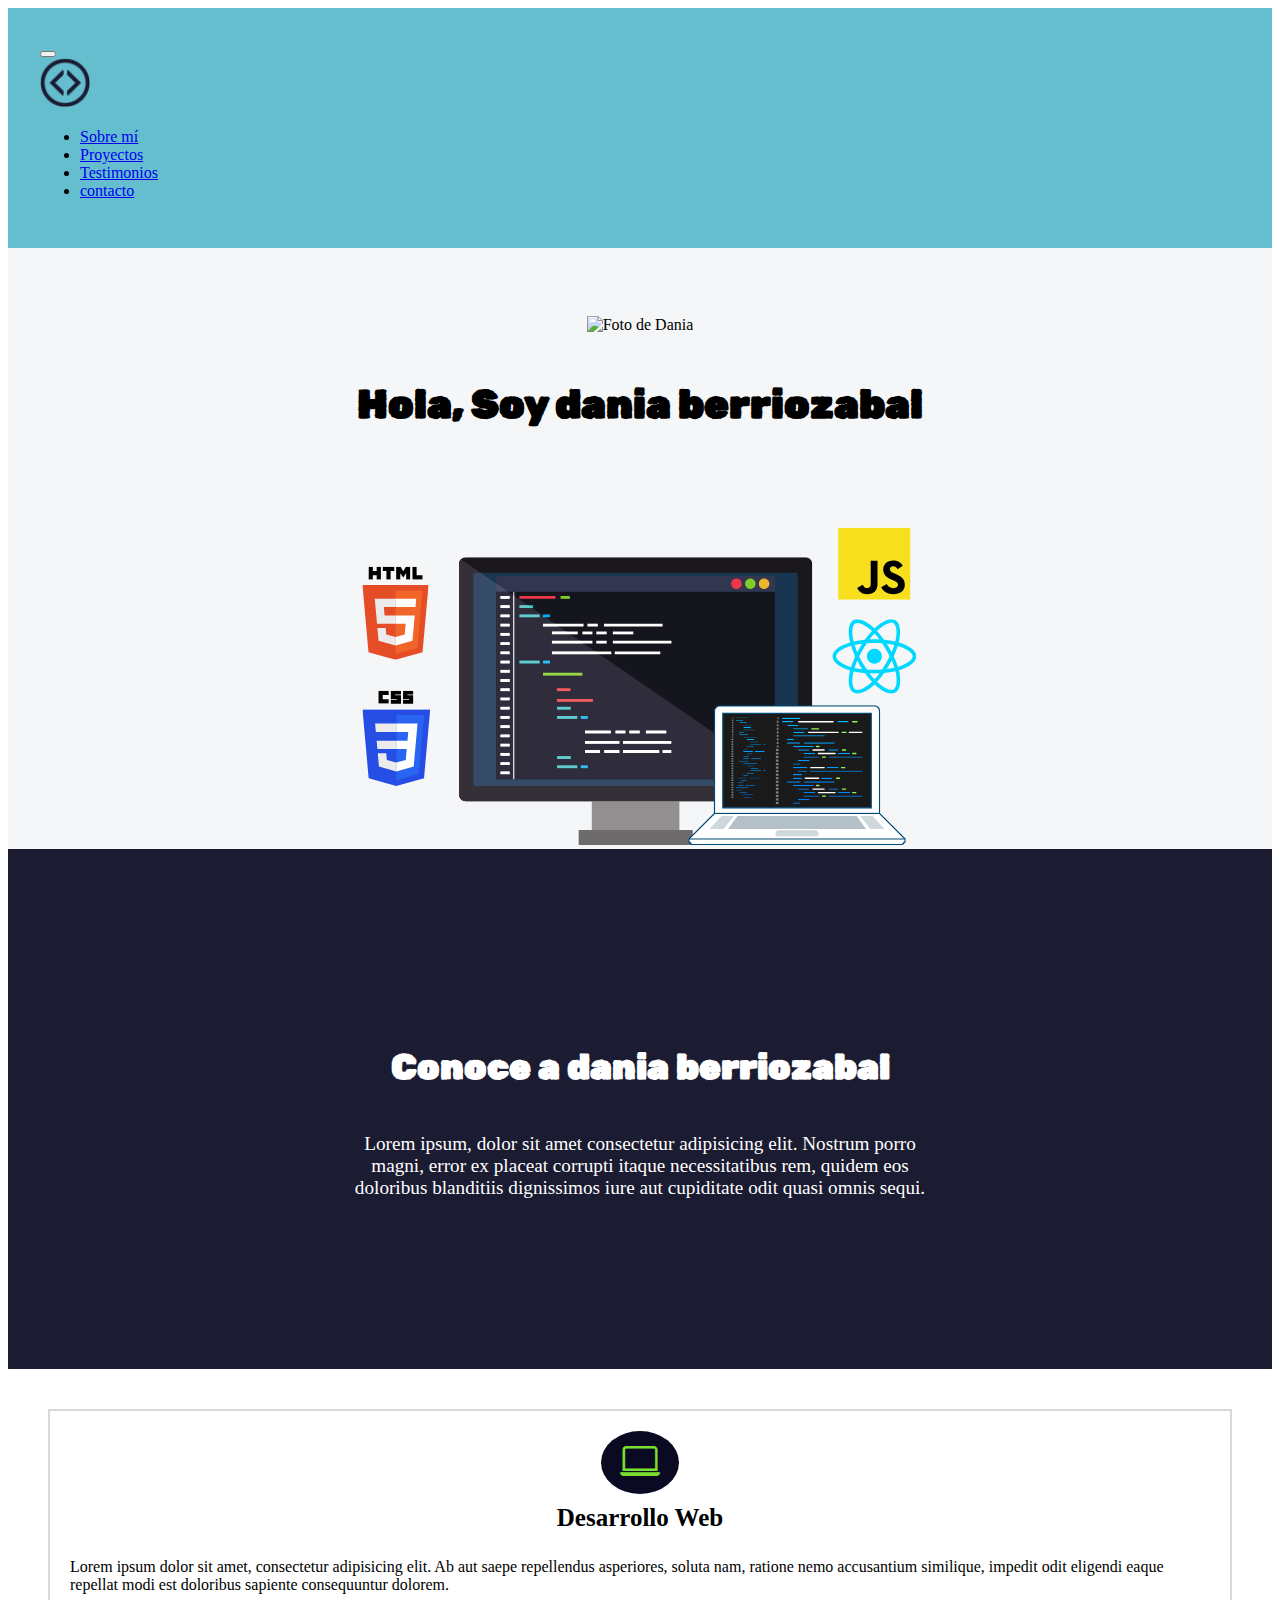
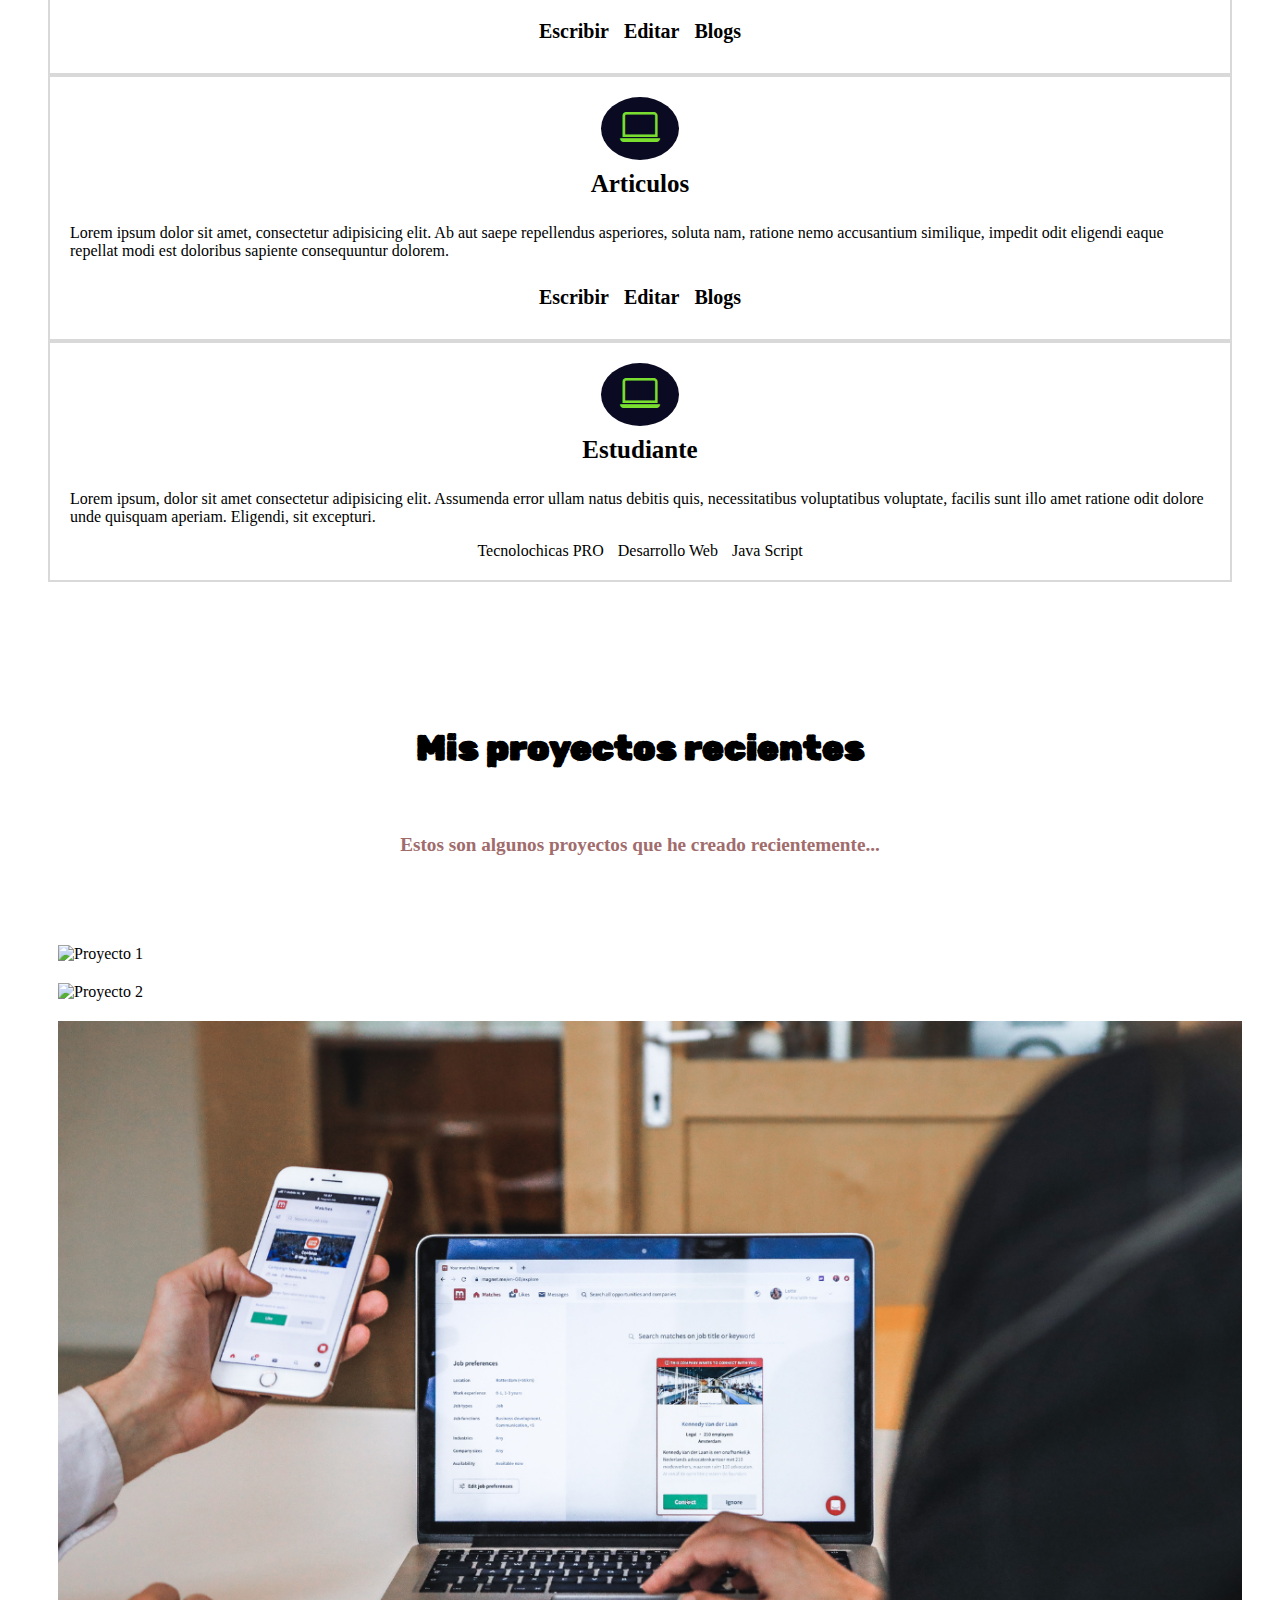
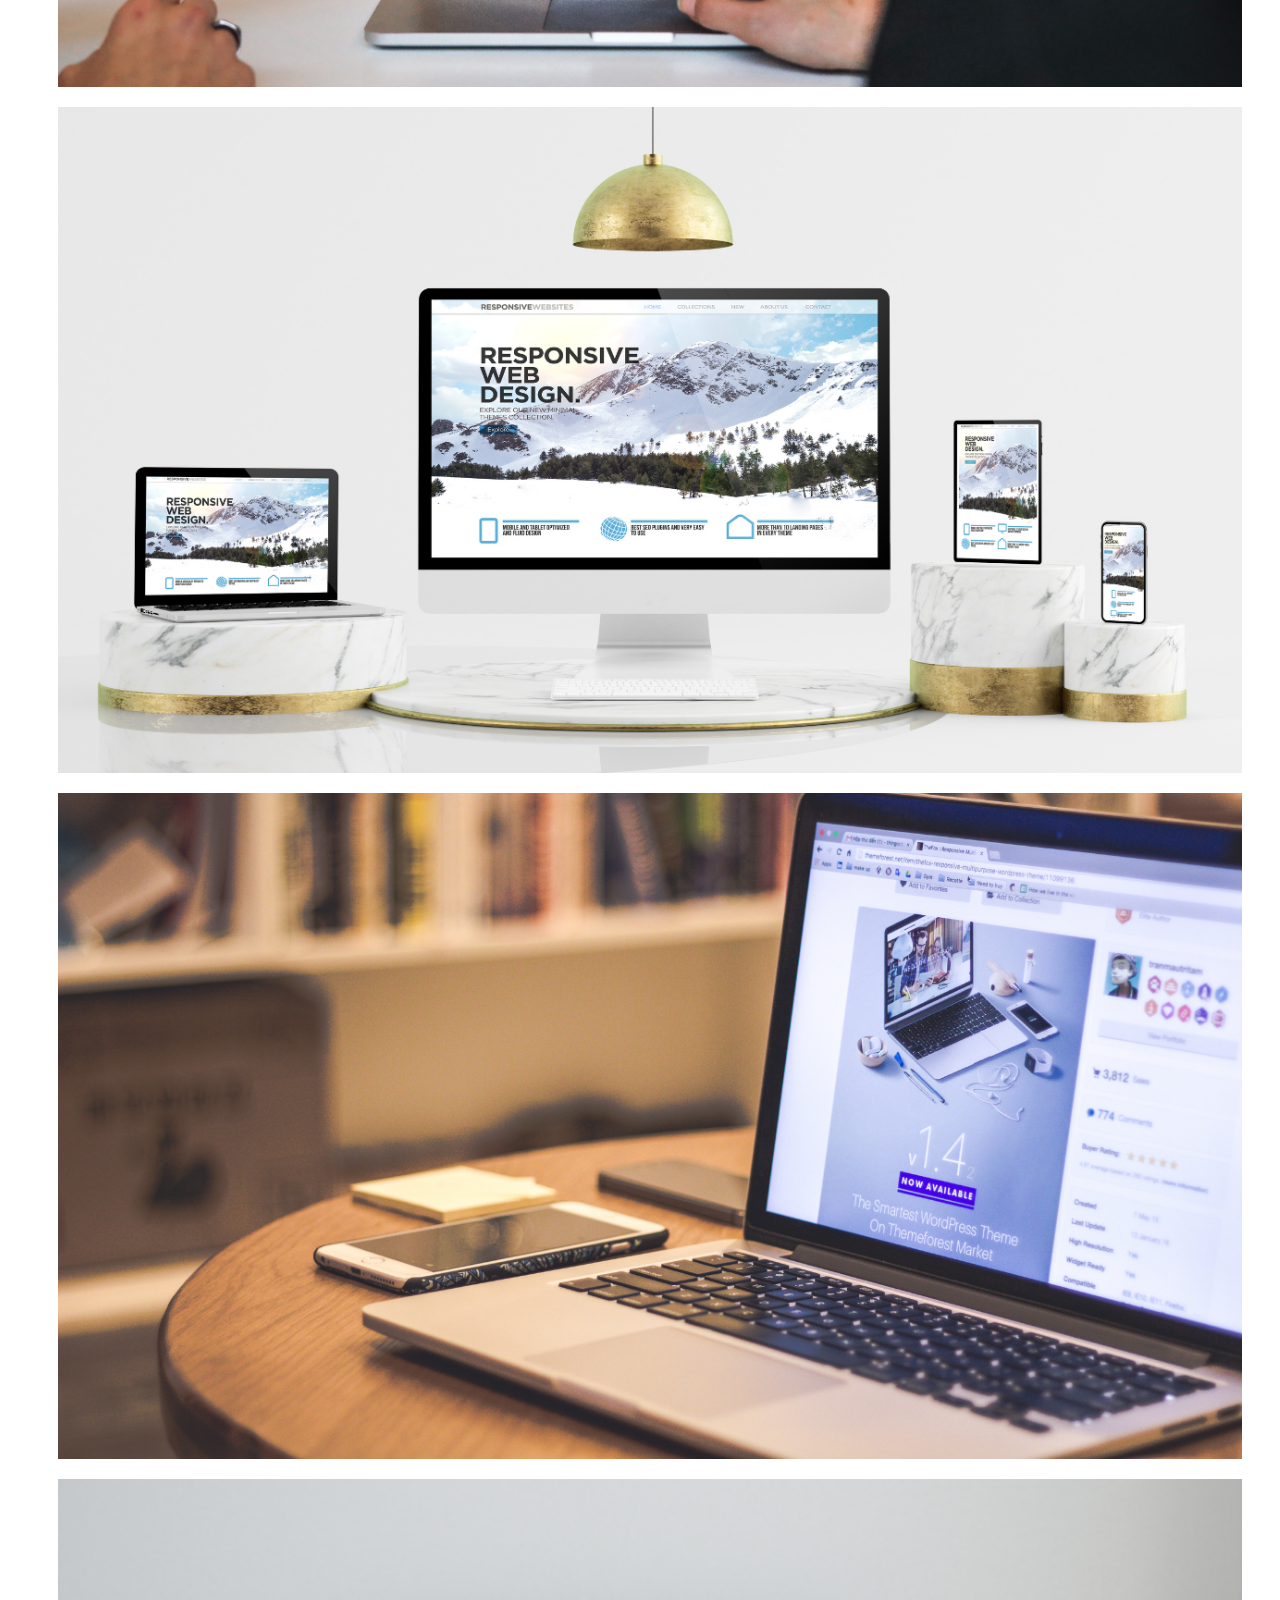
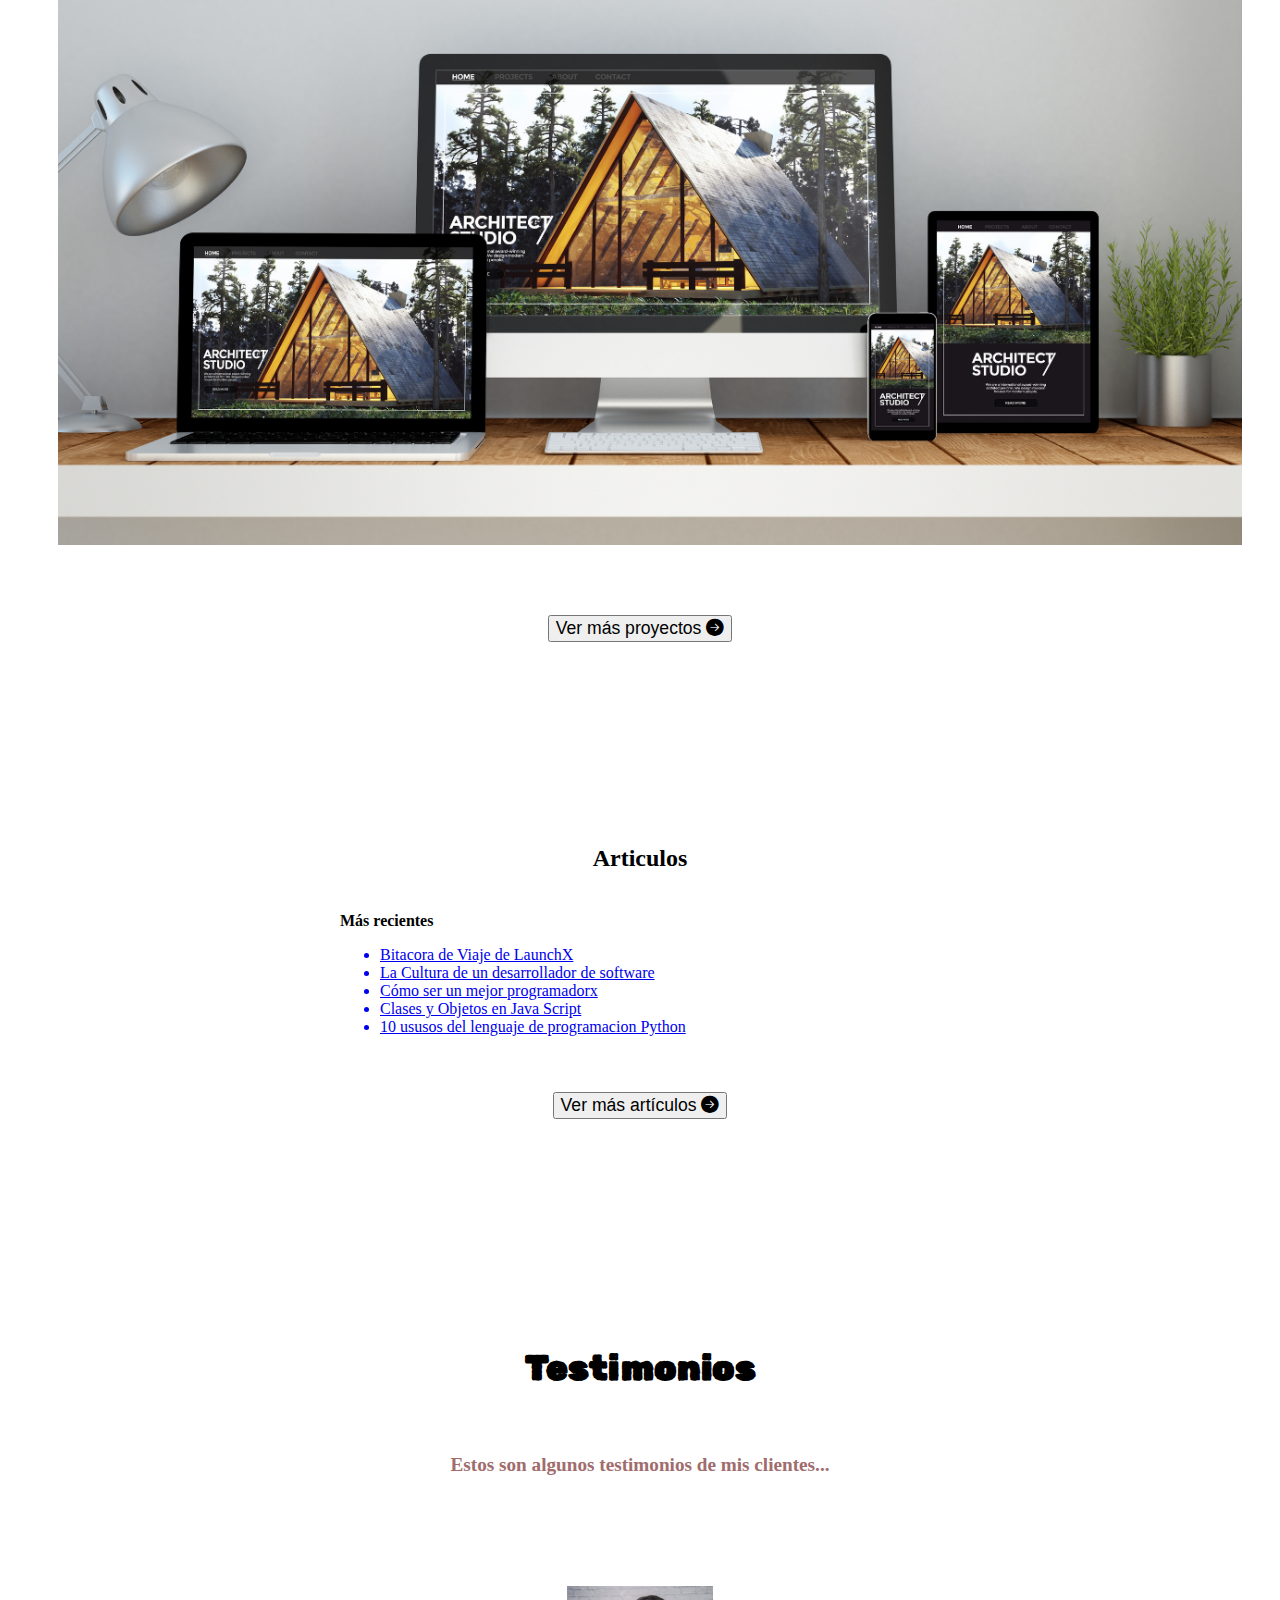
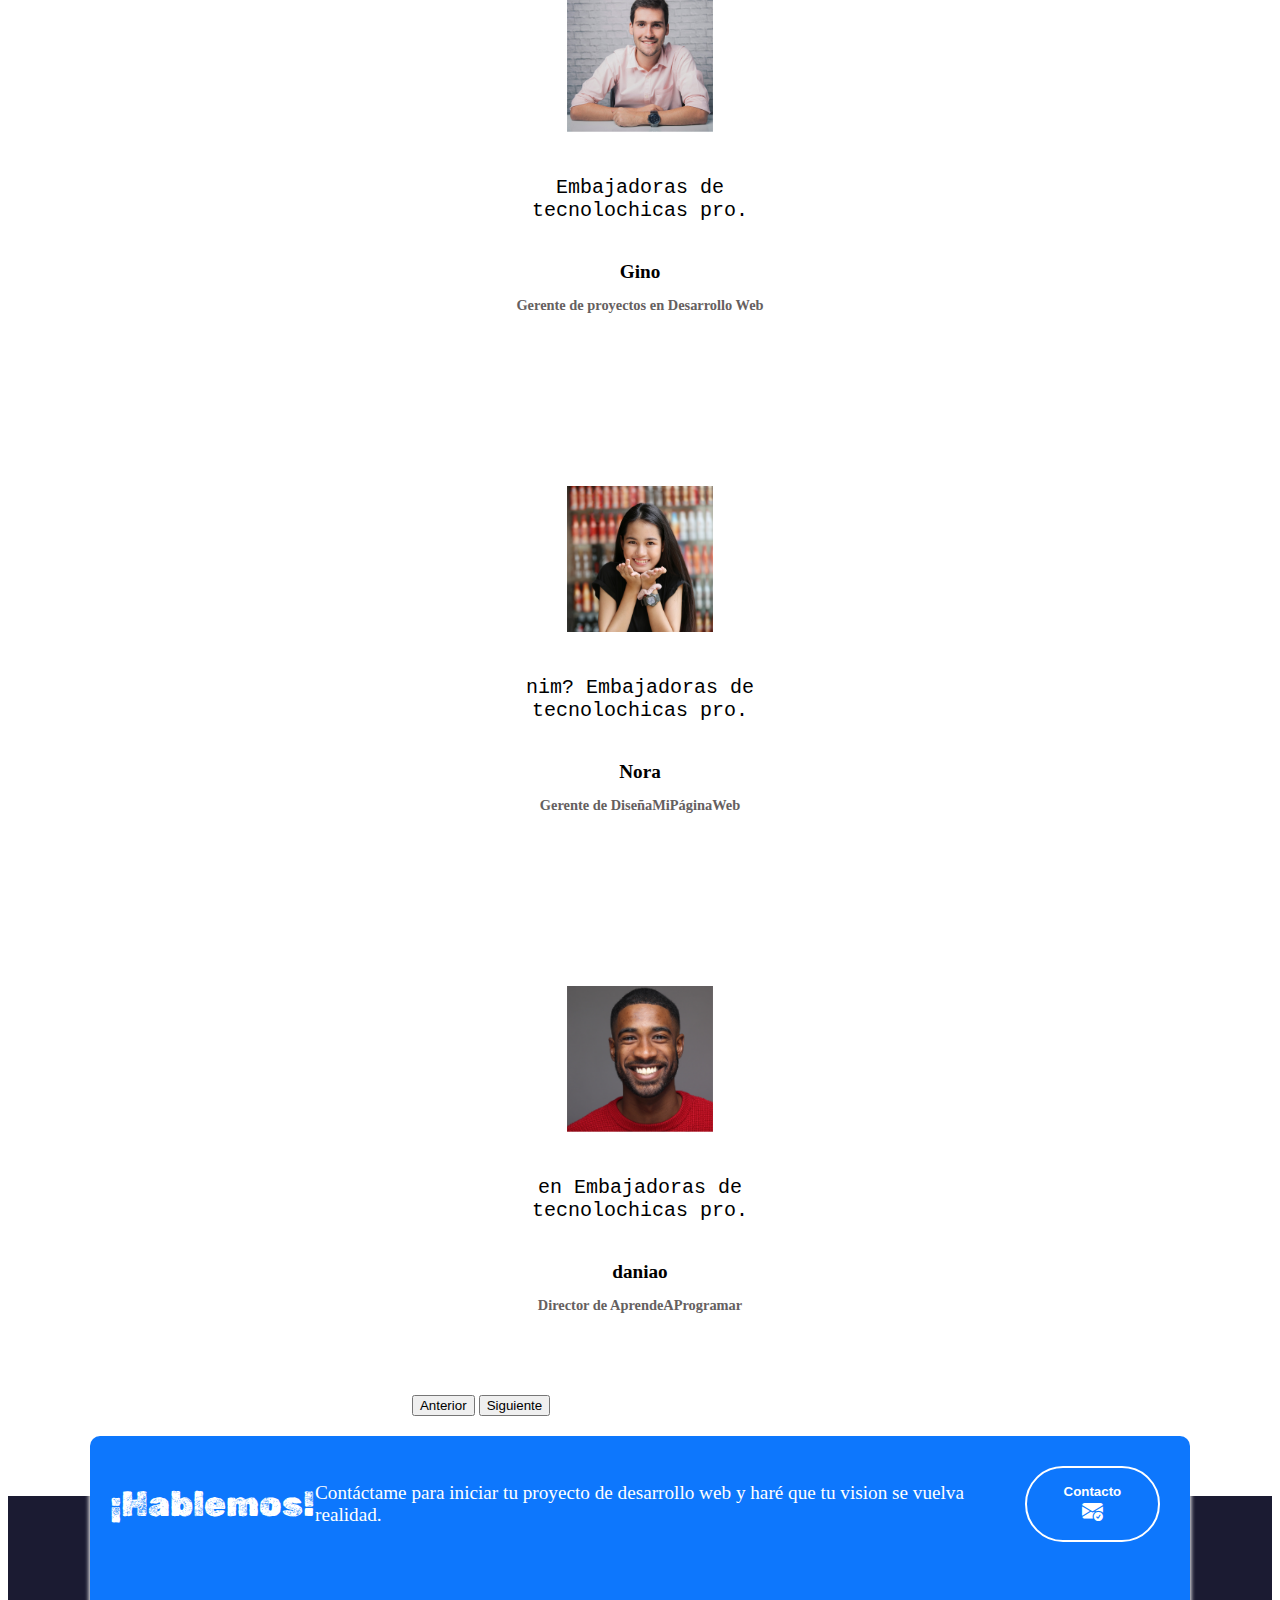
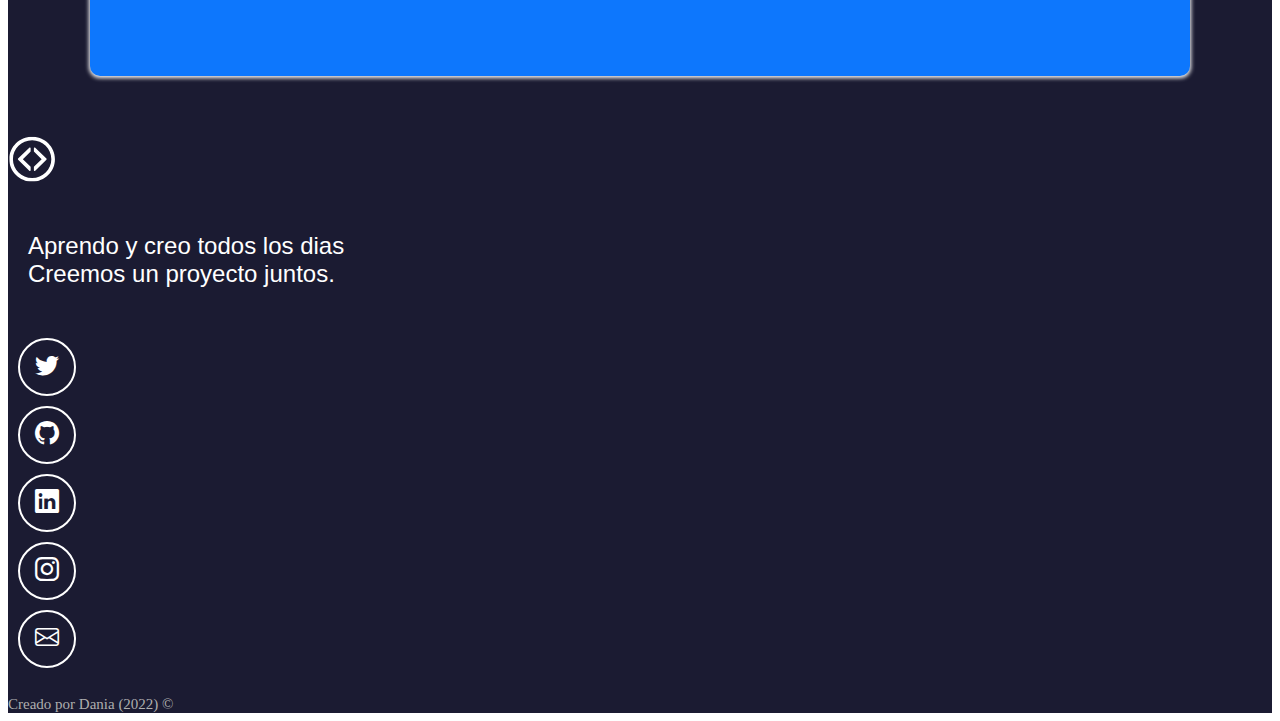
==== index.html @ ffafa87f "Update and rename index (1).html to index.html" ====
<!DOCTYPE html>
<html lang="es">
<head>
    <meta charset="UTF-8">
    <meta name="author" content="Dania">
    <meta name="description" content="Portafolio de desarrollo web de Dania">
    <meta name="keywords" content="HTML, CSS, JavaScript">
    <meta http-equiv="X-UA-Compatible" content="IE=edge">
    <meta name="viewport" content="width=device-width, initial-scale=1.0">
     <!-- Titulo -->
    <title>Dania| Desarrrollo Web Front-End</title>
    <!-- favicon -->
    <link rel="shortcut icon" href="imagenes/icono.png" type="image/x-icon">
    <!-- Bootstrap -->
    <link href="https://cdn.jsdelivr.net/npm/bootstrap@5.2.2/dist/css/bootstrap.min.css" rel="stylesheet" integrity="sha384-Zenh87qX5JnK2Jl0vWa8Ck2rdkQ2Bzep5IDxbcnCeuOxjzrPF/et3URy9Bv1WTRi" crossorigin="anonymous">
    <!--  Iconos Bootstrap -->
    <link rel="stylesheet" href="https://cdn.jsdelivr.net/npm/bootstrap-icons@1.10.2/font/bootstrap-icons.css">
    <!-- CSS -->
    <link rel="stylesheet" href="style.css">
    <!-- Google fonts -->
    <link rel="preconnect" href="https://fonts.googleapis.com">
    <link rel="preconnect" href="https://fonts.gstatic.com" crossorigin>
    <link href="https://fonts.googleapis.com/css2?family=Rubik+Dirt&display=swap" rel="stylesheet">
</head>
<body>
    <!-- -barra de navegacion -->
    <nav class="navbar navbar-expand-md navbar-light">
        <div class="container-fluid">
            <button class="navbar-toggler" type="button" data-bs-toggle="collapse" data-bs-target="#navbar-toggle" aria-controls="navbarTogglerDemo01" aria-expanded="false" aria-label="Toggle navigation">
            <span class="navbar-toggler-icon"></span>
            </button>
            <div class="collapse navbar-collapse" id="navbar-toggler">
                <a class="navbar-brand" href="#">
                    <img src="imagenes/icono.png" alt="logo de la pagina" width="50">
                </a>
                <ul class="navbar-nav d-flex justify-content-center align-items-center">
                    <li class="nav-item">
                        <a class="nav-link active" aria-current="page" href="#sobre-mi">Sobre mí</a>
                    </li>
                    <li class="nav-item">
                        <a class="nav-link" aria-current="page" href="#proyectos">Proyectos</a>
                    </li>
                    <li class="nav-item">
                        <a class="nav-link" aria-current="page" href="#testimonios">Testimonios</a>
                    </li>
                    <li class="nav-item">
                        <a class="nav-link" aria-current="page" href="#contacto">contacto</a>
                    </li>   
                </ul>
            </div>
        </div>
    </nav>
    
    <!-- Seccion Hero (Principal) -->
    <section class="hero align-items-stretch">
        <div class="hero-principal d-flex flex-column justify-content-center align-items-center" >
            <img class="hero-imagen-desarrollador rounded-circle" src="imagenes/imagenesDesarrolladores/desarrollador-ejemplo.svg" alt="Foto de Dania">
            <h1>Hola, Soy dania berriozabal</h1>
            <!--<h2>Desarrrollo sitios web y escribo articulos sobre programación.</h2>-->
            <!-- Animacion con JavaSript -->
            <h2 class="text-primary mb-4" id="typewriter"></h2>
        </div>
        <div class="hero-inferior">
            <img class="hero-inferior-imagen img-fluid" src="imagenes/hero-inferior.svg" alt="Monitor, laptop y logos HTML, CSS y JS">
        </div>
    </section>

    <!-- Seccion sobre mi -->
    <section id="sobre-mi" class="sobre-mi seccion-oscura">
        <div class="contenedor">
            <h2 class="seccion-titulo">Conoce a dania berriozabal</h2>
            <p class="seccion-texto">Lorem ipsum, dolor sit amet consectetur adipisicing elit. Nostrum porro magni, error ex placeat corrupti itaque necessitatibus rem, quidem eos doloribus blanditiis dignissimos iure aut cupiditate odit quasi omnis sequi.</p>
        </div>
    </section>
    
    <!-- Seccion Experiencia -->
    <section class="experiencia seccion-clara">
        <div class="container text-center">
            <div class="row">
                <!-- Desarrollo Web -->
                <div class="columna col-12 col-md-4">
                    <i class="bi bi-laptop"></i>
                    <p class="experiencia-titulo">Desarrollo Web</p>
                    <p>Lorem ipsum dolor sit amet, consectetur adipisicing elit. Ab aut saepe repellendus asperiores, soluta nam, ratione nemo accusantium similique, impedit odit eligendi eaque repellat modi est doloribus sapiente consequuntur dolorem.</p>                
                    <div class="badgets-contenedor">
                        <span class="badge text-bg-primary">Escribir</span>
                        <span class="badge text-bg-primary">Editar</span>
                        <span class="badge text-bg-primary">Blogs</span>
                    </div>
                </div>
                <!-- Articulos -->
                <div class="columna col-12 col-md-4">
                    <i class="bi bi-laptop"></i>
                    <p class="experiencia-titulo">Articulos</p>
                    <p>Lorem ipsum dolor sit amet, consectetur adipisicing elit. Ab aut saepe repellendus asperiores, soluta nam, ratione nemo accusantium similique, impedit odit eligendi eaque repellat modi est doloribus sapiente consequuntur dolorem.</p>                
                    <div class="badgets-contenedor">
                        <span class="badge text-bg-primary">Escribir</span>
                        <span class="badge text-bg-primary">Editar</span>
                        <span class="badge text-bg-primary">Blogs</span>
                    </div>
                </div>
                <!-- Estudiante -->
                <div class="columna col-12 col-md-4">
                    <i class="bi bi-laptop"></i>
                    <p class="experiencia-titulo">Estudiante</p>
                    <p>Lorem ipsum, dolor sit amet consectetur adipisicing elit. Assumenda error ullam natus debitis quis, necessitatibus voluptatibus voluptate, facilis sunt illo amet ratione odit dolore unde quisquam aperiam. Eligendi, sit excepturi.</p>
                    <div class="badges-contenedor">
                        <span class="badge text-bg-primary">Tecnolochicas PRO</span>
                        <span class="badge text-bg-primary">Desarrollo Web</span>
                        <span class="badge text-bg-primary">Java Script</span>
                    </div>
                </div>            
            </div>
        </div>
    </section>

    <!-- Proyectos -->
    <section id="proyectos" class="proyectos-recientes seccion-clara d-flex flex-column">
        <h2 class="seccion-titulo texto-negro">Mis proyectos recientes</h2>
        <h3 class="seccion-descripcion">Estos son algunos proyectos que he creado recientemente...</h3>
        <!-- Galeria de proyectos -->
        <div class="container text-center proyectos-contenedor">
            <div class="row">
                <!-- Proyecto 1 -->
                <div class="col-12 col-md-6 col-lg-4">
                    <div class="proyecto">
                        <img src="imagenes/Garfield.png" alt="Proyecto 1">
                        <div class="overlay">
                            <p>Proyecto 1</p>
                            <div class="iconos-contenedor">
                                <a href="https://github.com/TecnolochicasJo/miBandaMusicalFavorita" target="_blank" rel="noopener noreferrer">
                                    <i class="bi bi-github"></i>
                                </a>
                                <a href="https://tecnolochicasjo.github.io/miBandaMusicalFavorita/" target="_blank" rel="nooper noreferrer">
                                    <i class="bi bi-laptop"></i>
                                </a>
                            </div>
                        </div>
                    </div>
                </div> 
                <!-- Proyecto 2 --> 
                <div class="col-12 col-md-6 col-lg-4">
                    <div class="proyecto">
                        <img src="imagenes/gato y perro.png" alt="Proyecto 2">
                        <div class="overlay">
                            <p>Proyecto 2</p>
                            <div class="iconos-contenedor">
                                <a href="https://github.com/TecnolochicasJo/clonacion-Google" target="_blank" rel="noopener noreferrer">
                                    <i class="bi bi-github"></i>
                                </a>
                                <a href="https://tecnolochicasjo.github.io/clonacion-Google/" target="_blank" rel="nooper noreferrer">
                                    <i class="bi bi-laptop"></i>
                                </a>
                            </div>
                        </div>
                    </div>
                </div> 
                <!-- Proyecto 3 -->
                <div class="col-12 col-md-6 col-lg-4">
                    <div class="proyecto">
                        <img src="imagenes/proyecto3.png" alt="Proyecto 3">
                        <div class="overlay">
                            <p>Proyecto 3</p>
                            <div class="iconos-contenedor">
                                <a href="https://github.com/LuceroLuciano" target="_blank" rel="noopener noreferrer">
                                    <i class="bi bi-github"></i>
                                </a>
                                <a href="#" target="_blank" rel="nooper noreferrer">
                                    <i class="bi bi-laptop"></i>
                                </a>
                            </div>
                        </div>
                    </div>
                </div>                             
                <!-- Proyecto 4 -->
                <div class="col-12 col-md-6 col-lg-4">
                    <div class="proyecto">
                        <img src="imagenes/proyecto4.png" alt="Proyecto 4">
                        <div class="overlay">
                            <p>Proyecto 4</p>
                            <div class="iconos-contenedor">
                                <a href="https://github.com/Dania Berriozabal" target="_blank" rel="noopener noreferrer">
                                    <i class="bi bi-github"></i>
                                </a>
                                <a href="#" target="_blank" rel="nooper noreferrer">
                                    <i class="bi bi-laptop"></i>
                                </a>
                            </div>
                        </div>
                    </div>
                </div>                                
                <!-- Proyecto 5 -->
                <div class="col-12 col-md-6 col-lg-4">
                    <div class="proyecto">
                        <img src="imagenes/proyecto5.png" alt="Proyecto 5">
                        <div class="overlay">
                            <p>Proyecto 5</p>
                            <div class="iconos-contenedor">
                                <a href="https://github.com/LuceroLuciano" target="_blank" rel="noopener noreferrer">
                                    <i class="bi bi-github"></i>
                                </a>
                                <a href="#" target="_blank" rel="nooper noreferrer">
                                    <i class="bi bi-laptop"></i>
                                </a>
                            </div>
                        </div>
                    </div>
                </div>                               
                <!-- Proyecto 6 -->
                <div class="col-12 col-md-6 col-lg-4">
                    <div class="proyecto">
                        <img src="imagenes/proyecto6.png" alt="Proyecto 6">
                        <div class="overlay">
                            <p>Proyecto 1</p>
                            <div class="iconos-contenedor">
                                <a href="https://github.com/LuceroLuciano" target="_blank" rel="noopener noreferrer">
                                    <i class="bi bi-github"></i>
                                </a>
                                <a href="#" target="_blank" rel="nooper noreferrer">
                                    <i class="bi bi-laptop"></i>
                                </a>
                            </div>
                        </div>
                    </div>
                </div>                 
            </div>
        </div>
        <a href="https://github.com/" target="_blank" rel="nooper noreferrer">
            <button type="button" class="btn btn-info">Ver más proyectos
                <i class="bi bi-arrow-right-circle-fill"></i>
            </button>            
        </a>
    </section>

    <!-- Articulos -->
    <section class="articulos justify-content-start">
        <h2 class="section-titulo texto-negro">Articulos</h2>
        <div class="card">
            <div class="card-header">
                Más recientes
            </div>
            <ul class="list-group list-group-flush">
                <a href="https://luceroluciano.github.io/my_launchx_blog/" target="_blank" rel="noopener noreferrer">
                    <li class="list-group-item">
                        Bitacora de Viaje de LaunchX
                    </li>
                </a>
                <a href="https://luceroluciano.github.io/my_launchx_blog/posts/intro/" target="_blank" rel="noopener noreferrer">
                    <li class="list-group-item">
                        La Cultura de un desarrollador de software
                    </li>
                </a>
                <a href="#/" target="_blank" rel="noopener noreferrer">
                    <li class="list-group-item">
                        Cómo ser un mejor programadorx
                    </li>
                </a>
                <a href="#/" target="_blank" rel="noopener noreferrer">
                    <li class="list-group-item">
                        Clases y Objetos en Java Script
                    </li>
                </a>
                <a href="#/" target="_blank" rel="noopener noreferrer">
                    <li class="list-group-item">
                        10 ususos del lenguaje de programacion Python
                    </li>
                </a>
            </ul>
        </div>
        <a href="#" target="_blank" rel="nooper noreferrer">
            <button type="button" class="btn btn-info">
                Ver más artículos
                <i class="bi bi-arrow-right-circle-fill"></i>
            </button>
        </a>
    </section>

    <!-- Testimonios -->
    <section id="testimonios" class="testimonios seccion-clara">
        <h2 class="seccion-titulo">Testimonios</h2>
        <h3 class="seccion-descripcion">Estos son algunos testimonios de mis clientes...</h3>

        <!-- Carrusel -->
        <div id="testimonio-carrusel" class="carousel carousel-dark slide" data-bs-ride="carousel">
            <div class="carousel-inner">
                <div class="carousel-item active">
                    <div class="container">
                        <img class="testimonio-imagen rounded-circle" src="imagenes/cliente1.svg" alt="Foto de Gino">
                        <p class="testimonio-texto">Embajadoras de tecnolochicas pro.</p>
                        <div class="testimonio-info">
                            <p class="cliente">Gino</p>
                            <p class="cargo">Gerente de proyectos en Desarrollo Web</p>
                        </div>
                    </div>
                </div>
                <div class="carousel-item">
                    <div class="container">
                        <img class="testimonio-imagen rounded-circle" src="imagenes/cliente2.svg" alt="Foto de Nora">
                        <p class="testimonio-texto">nim? Embajadoras de tecnolochicas pro.</p>
                        <div class="testimonio-info">
                            <p class="cliente">Nora</p>
                            <p class="cargo">Gerente de DiseñaMiPáginaWeb</p>
                        </div>
                    </div>
                </div>
                <div class="carousel-item">
                    <div class="container">
                        <img class="testimonio-imagen rounded-circle" src="imagenes/cliente3.svg" alt="Foto de dania">
                        <p class="testimonio-texto"> en Embajadoras de tecnolochicas pro.</p>
                       
                        <div class="testimonio-info">
                            <p class="cliente">daniao</p>
                            <p class="cargo">Director de AprendeAProgramar</p>
                        </div>
                    </div>
                </div>
            </div>
            <button class="carousel-control-prev" type="button" data-bs-target="#testimonio-carrusel" data-bs-slide="prev">
                <span class="carousel-control-prev-icon" aria-hidden="true"></span>
                <span class="visually-hidden">Anterior</span>
            </button>
            <button class="carousel-control-next" type="button" data-bs-target="#testimonio-carrusel" data-bs-slide="next">
                <span class="carousel-control-next-icon" aria-hidden="true"></span>
                <span class="visually-hidden">Siguiente</span>
            </button>             
        </div>
    </section>

    <!-- Contacto -->
    <section id="contacto" class="contacto seccion-oscura">
        <div class="container">
            <div class="container text-center rectangulo d-flex justify-content-evenly">
                <div class="row">
                    <div class="col-12 col-md-4 seccion-titulo">
                        ¡Hablemos!
                    </div>
                    <div class="col-12 col-md-4 descripcion">
                        Contáctame para iniciar tu proyecto de desarrollo web y haré que tu vision se vuelva realidad.
                    </div>
                    <div class="col-12 col-md-4">
                        <a href="mailto:dania@tecnolochica.mx">
                            <button type="button">
                                Contacto
                                <i class="bi bi-envelope-check-fill"></i>
                            </button>
                        </a>
                    </div>
                </div>
            </div>
        </div>
    </section>

    <!-- Pie de pagina (footer) -->
    <footer class="seccion-oscura d-flex flex-column align-items-center justify-content-center">
        <img class="footer-logo" src="imagenes/icono-blanco.svg" alt="Logo del portafolio">
        <p class="footer-texto text-center">Aprendo y creo todos los dias<br>Creemos un proyecto juntos.</p>
        <div class="iconos-redes-sociales d-flex flex-wrap align-items-center justify-content-center">
            <a href="#" target="_blank" rel="noopener noreferrer">
                <i class="bi bi-twitter"></i>
            </a>
            <a href="#" target="_blank" rel="noopener noreferrer">
                <i class="bi bi-github"></i>
            </a>
            <a href="#" target="_blank" rel="noopener noreferrer">
                <i class="bi bi-linkedin"></i>
            </a>
            <a href="#" target="_blank" rel="noopener noreferrer">
                <i class="bi bi-instagram"></i>
            </a>
            <a href="mailto:lucero@tecnolochica.mx" target="_blank" rel="noopener noreferrer">
                <i class="bi bi-envelope"></i>
            </a>
        </div><br>
        <div class="derechos-de-autor">Creado por Dania (2022) &#169;</div>

    </footer>

    <script src="https://cdn.jsdelivr.net/npm/bootstrap@5.2.2/dist/js/bootstrap.bundle.min.js" integrity="sha384-OERcA2EqjJCMA+/3y+gxIOqMEjwtxJY7qPCqsdltbNJuaOe923+mo//f6V8Qbsw3" crossorigin="anonymous"></script>

    <script src="https://unpkg.com/typewriter-effect@latest/dist/core.js"></script>
    <script src="script.js"></script>
</body>
</html>
---- style.css ----
/* Barra de navegacion */

.navbar {
    padding: 2rem;
    background-color: #65bece;
}

.navbar .navbar-collapse {
    align-items: center;
    justify-content: space-between;
}

/* mis estilos */
.navbar .navbar-collapse .nav-link:hover {
    color: #0a0a23;    
}


/* Estilos generales */

section {
    display: flex;
    flex-direction: column;
    align-items: center;
    justify-content: center;
}

h1 {
    font-size: 2.5rem;
    font-family: 'Rubik Dirt', cursive;
}

.seccion-oscura {
    color: white;  /* Color de texto */
    background-color: #1b1b32; /* color de fondo */
}

.seccion-clara {
    color: black; /* Color de texto */
    background-color: white; /* color de fondo */
}

.seccion-titulo {
    font-size: 2.2rem;
    padding: 16px 0;
    font-family: 'Rubik Dirt', cursive;
}

.seccion-descripcion {
    font-size: 1.2rem;
    color: #a06c6c;
}

.seccion-texto {
    font-size: 1.2rem;
}

/* estilos para los botones info */
.btn-info {
    font-size: 1.1rem;
    margin: 20px;
}   

.texto-negro {
    color: black;
}

.texto-blanco {
    color: white;
}

/* seccion hero (principal) */
.hero {
    background-color: #f5f6f7;
    min-height: 450px; /* para la altura minima del hero */
    text-align: center;
}

.hero-principal {
    padding: 3rem;
}

.hero-imagen-desarrollador {
    width: 200px;
    height: 200px;
    margin: 20px;
}

.hero-principal h2 {
    font-size: 1.5rem;
    color: #615151;
}

/* sobre mi */
.sobre-mi {
    height: 500px;
    padding: 10px;
}

.sobre-mi .contenedor {
    max-width: 600px;
    text-align: center;
}

/* Experiencia */
.experiencia {
    padding: 40px 40px 60px 40px;
}

.experiencia .columna {
    padding: 20px;
    border: 2px solid #8080804d;
    display: flex;
    flex-direction: column;
    align-items: center;
    justify-content: space-evenly;
    transition: all 0.2s ease-in; /**/
}

.experiencia .columna:hover {
    color: white;
    background-color: #1b1b32;
}

.experiencia i {
    font-size: 2.5rem;
    color: #7ade30;
    background-color: #0a0a23;
    padding: 8px 19px;
    border-radius: 50%;
}

.experiencia-titulo {
    font-size: 25px;
    font-weight: bold;
    margin: 10px 0;
}

.badgets-contenedor {
    font-size: 20px;
    font-weight: bold;
    margin: 10px 0;
}

.badge {
    margin: 5px;
}

/* Proyectos */
.proyectos-recientes  {
    padding: 40px;
}

.proyectos-recientes  img {
    height: 100%;
    width: 100%;
    padding: 10px;
    border-radius: 10px;
    display: block;
    transition: all 0.2s ease; 
}

.proyectos-contenedor {
    padding-top: 60px;
    margin-bottom: 40px;
}

.overlay {
    transition: all 0.2s ease;
    opacity: 0;
    position: absolute;
    top: 50%;
    left: 50%;
    transform: translate(-50%, -50%);
    text-align: center;
}

.overlay p {
    font-size: 25px;
    font-weight: bold;
    margin-bottom: 0;
}

.proyecto {
    position: relative;
}

.proyecto:hover img {
    opacity: 0.2;
}

.proyecto:hover .overlay {
    opacity: 1;
}

.overlay .iconos-contenedor {
    display: flex;
}

.overlay i {
    color: black;
    font-size: 60px;
    margin: 10px;
}

/* Articulos */

.articulos {
    min-height: 500px; /* para la altura minima */
    padding: 30px;
}

.articulos .card {
    width: 80%;
    max-width: 600px;
    margin: 20px;
}

.articulos .card-header {
    font-weight: bold;
}

/* Testimonios  - Carrusel*/
.testimonios {
    padding: 40px 40px 80px 40px;
}

.testimonios .carousel {
    max-width: 800px; /*maximo de ancho*/
}

.carousel-item {
    height: 500px;
}

.carousel-item .container {
    width: 100%;
    height: 100%;
    display: flex;
    flex-direction: column;
    align-items: center;
    justify-content: center;
}

.testimonio-imagen {
    height: 150px;
    width: 150px;
    margin: 10px 10px 20px 10px;   
}

.testimonio-texto {
    max-width: 70%;
    font-size: 20px;
    text-align: center;
    font-family: 'Share Tech Mono', monospace;
}

.testimonio-info {
    font-weight: bold;
    text-align: center;
}

.testimonio-info p {
    margin-bottom: 0;
}

.testimonio-info .cliente {
    font-size: 1.2rem;
}

.testimonio-info .cargo {
    font-size: 0.9rem;
    color: #656060;
}

/* Contacto */
.contacto .container {
    max-width: 1100px;
    min-height: 200px;
    padding: 20px;
}

.contacto .rectangulo {
    margin-top: -5rem;
    background-color: rgb(13, 119, 253);
    border-radius: 10px;
    box-shadow: 0px 1px 4px 1px white;
}

.contacto .row {
    width: 100%;
    display: flex;
    align-items: center;
}

.contacto .descripcion {
    color: white;
    font-size: 1.2rem;
}

.contacto button {
    color: white;
    font-weight: bold;
    background-color: transparent;
    border: 2px solid white;
    padding: 1.25em 2em;
    margin: 10px;
    border-radius: 100px;
    transition: all 0.2s ease-in-out;
}

.contacto button:hover {
    background-color: white;
    color: black;
}

.contacto button i {
    color: white;
    font-size: 1.3rem;
    transition: all 0.2s ease-in-out;
}

.contacto button:hover i {
    color: black;
}

/* Piede de pagina (footer) */
footer {
    min-height: 500px; /* altura minima */
}

.footer.logo {
    height: 80px;
    width: 80px;
    margin: 10px;
}

.footer-texto {
    font-size: 1.5rem;
    padding: 20px;
    margin-bottom: 30px;
    font-family: 'Quicksand', sans-serif;

}

.iconos-redes-sociales a {
    width: 50px;
    height: 50px;
    display: flex;
    align-items: center;
    justify-content: center;
    padding: 2px;
    margin: 10px;
    border: 2px solid white;
    border-radius: 50%;
    transition: all 0.2s ease-in;
}

.iconos-redes-sociales i {
    color: white;
    font-size: 1.5rem;
    transition: all 0.2s ease-in;
}

.iconos-redes-sociales a:hover {
    background-color: white;
    border: 2px solid rgb(13, 110, 253);
}

.iconos-redes-sociales a:hover i {
    color: black;
}

.derechos-de-autor {
    font-size: 15px;
    color: #aeaeae;
}

/* Adaptable (Responsive) */
@media screen and (max-width: 400px) {
    .overlay p {
        font-size: 18px;
    }

    .overlay i {
        font-size: 40px;
    }    
}

@media screen and (max-width: 767px) {
    .navbar-brand {
        display: none;
    }
}

@media screen and (max-width: 800px) {
    .testimonio-imagen {
        height: 120px;
        width: 120px;
    }
    .testimonio-texto {
        font-size: 18px;
    }
}

@media screen and (min-width: 700px) {
    .hero-inferior-imagen {
        max-width: 600px;
    }    
}
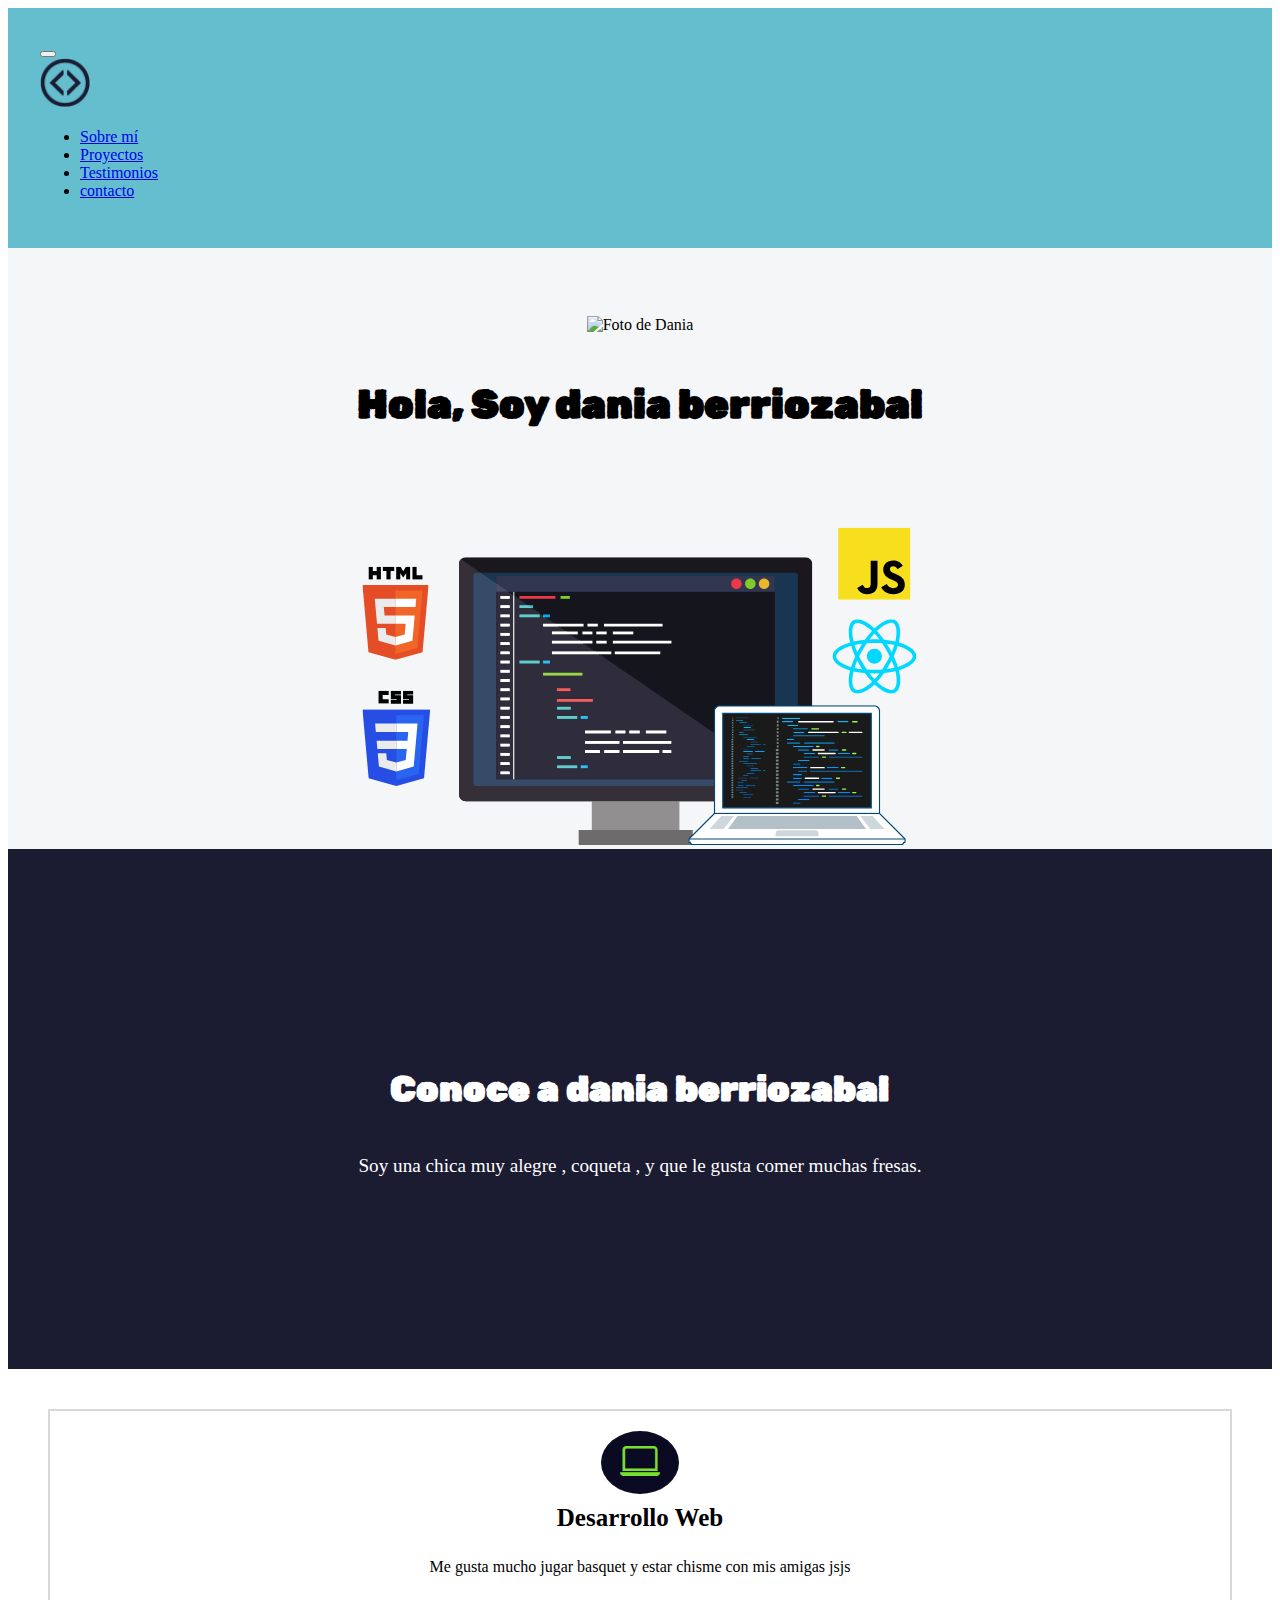
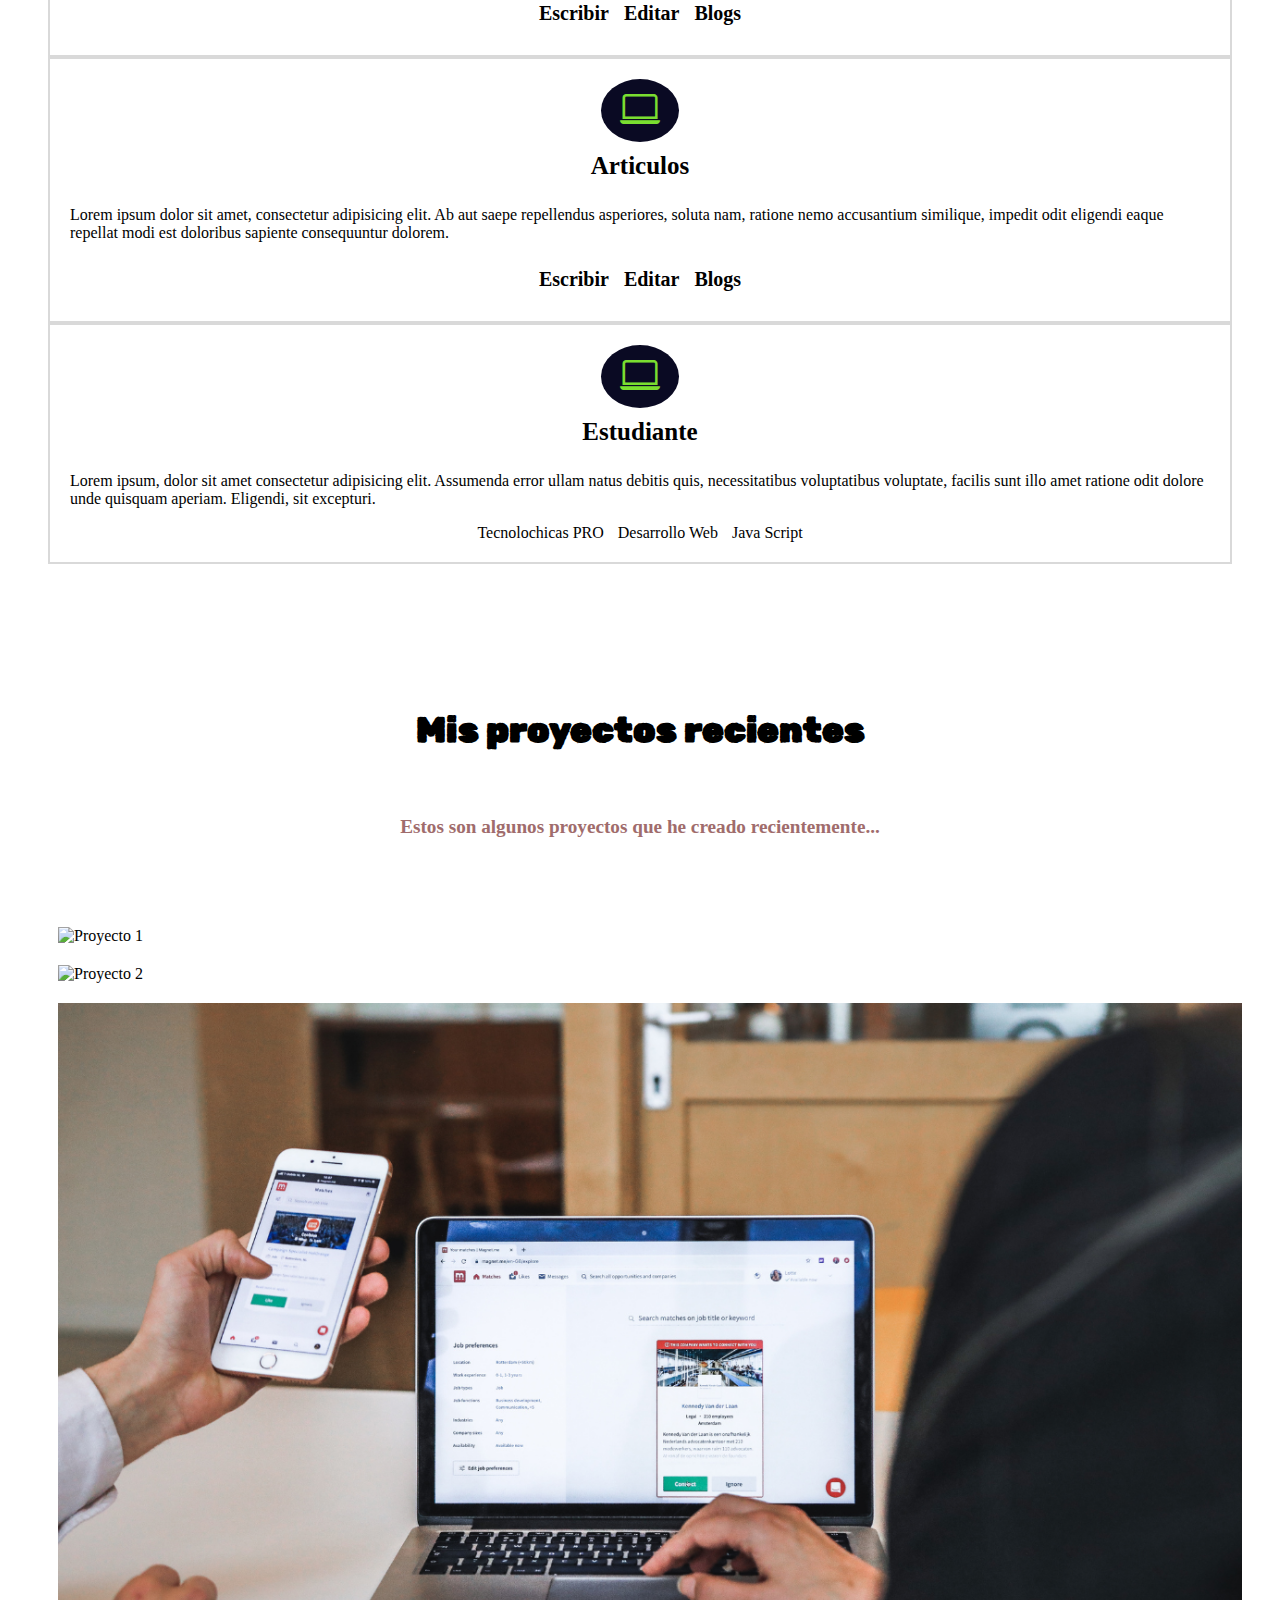
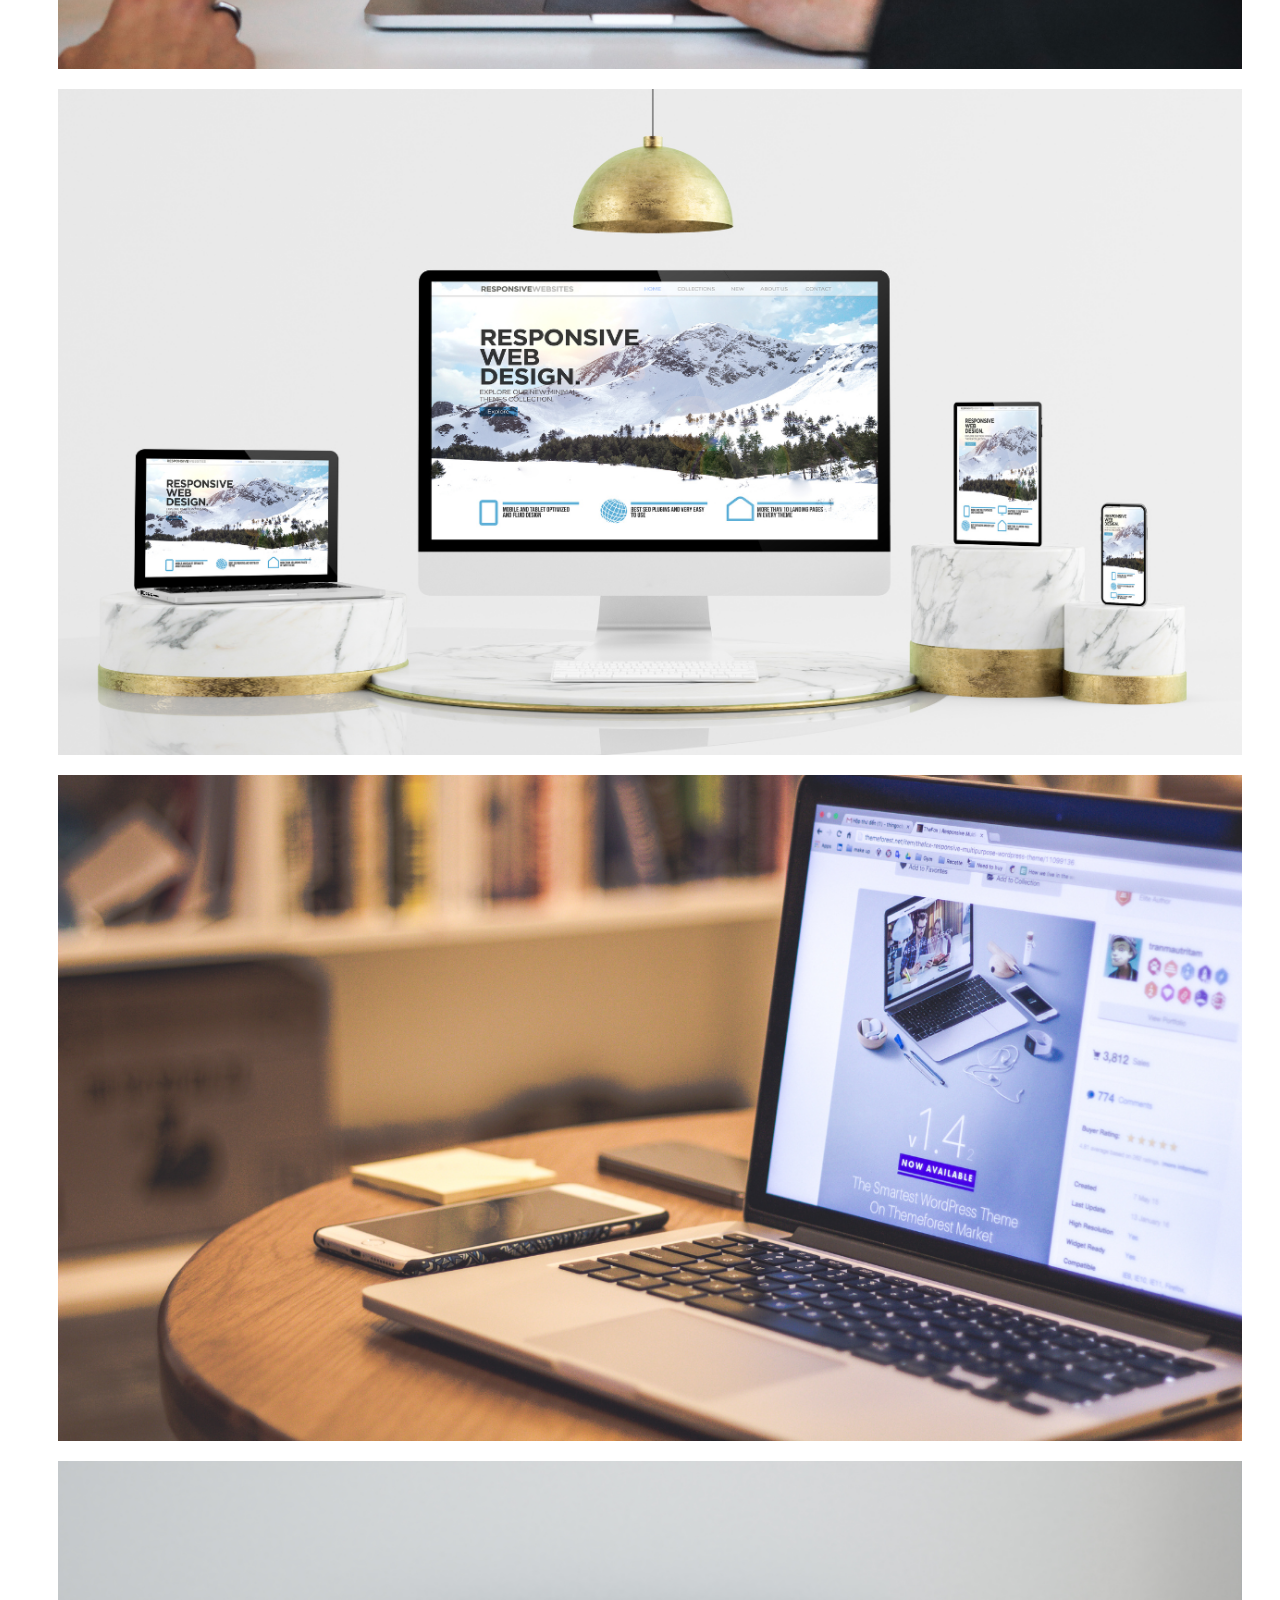
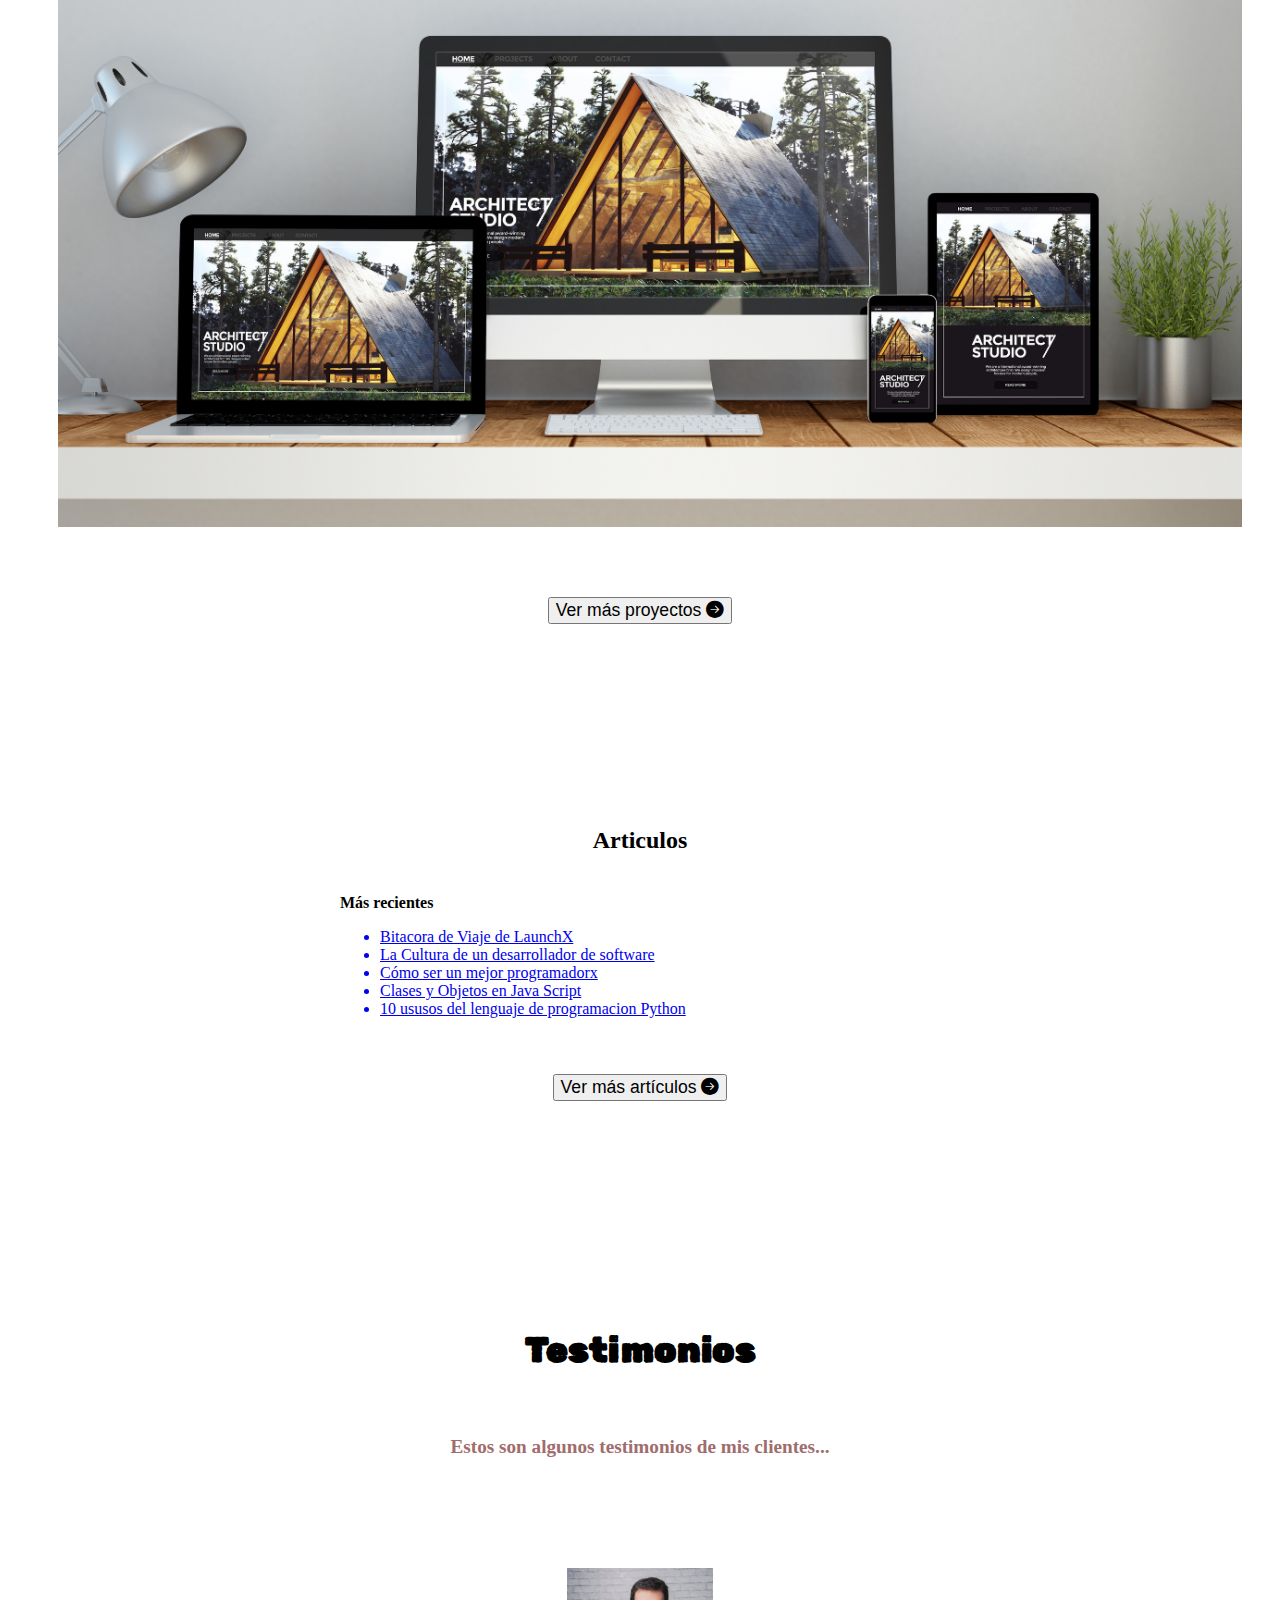
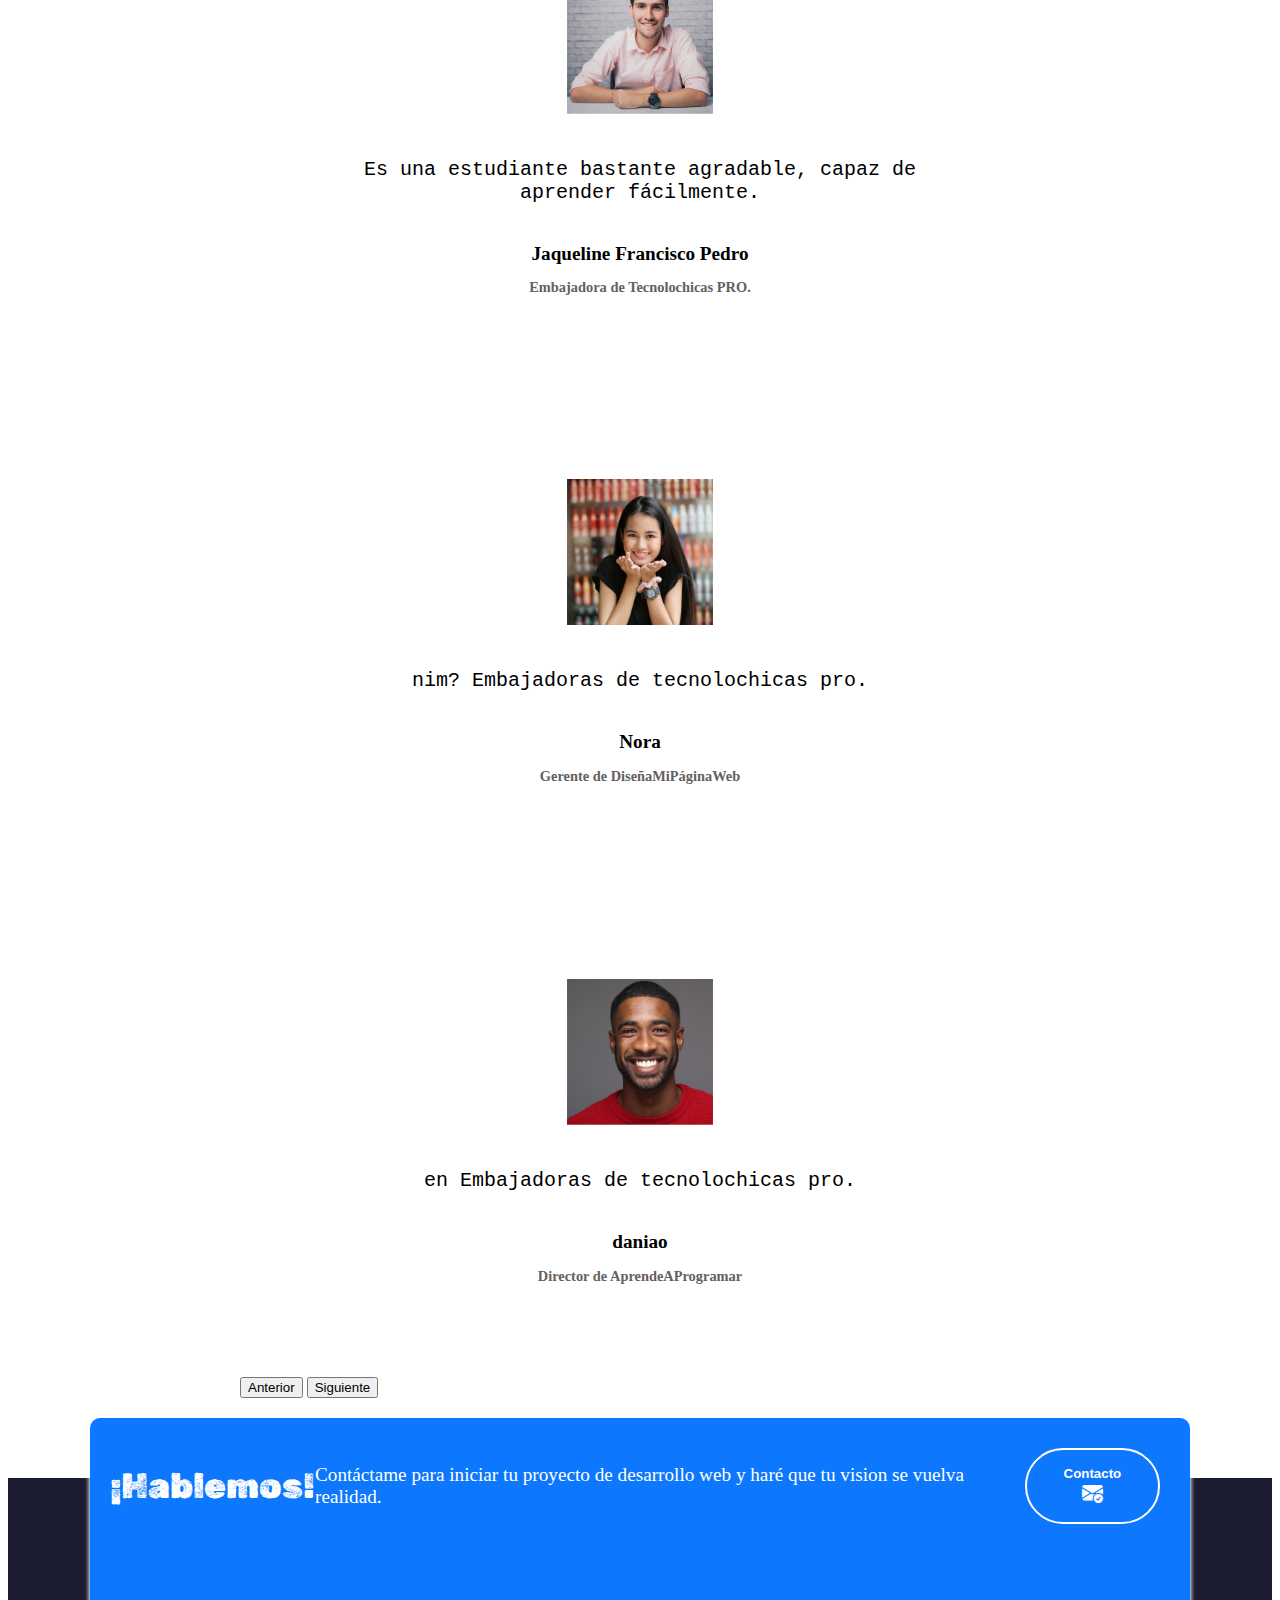
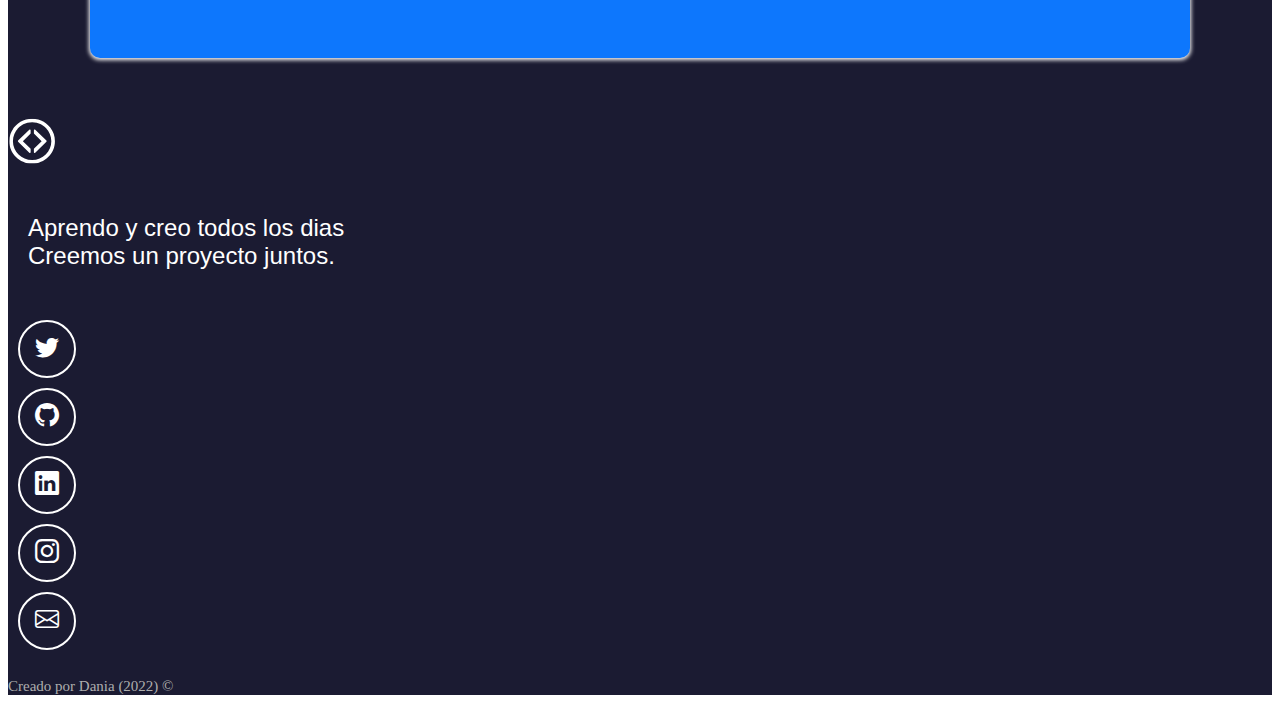
==== commit 9baeaff5: "Update index.html" ====
--- a/index.html
+++ b/index.html
@@ -69,7 +69,7 @@
     <section id="sobre-mi" class="sobre-mi seccion-oscura">
         <div class="contenedor">
             <h2 class="seccion-titulo">Conoce a dania berriozabal</h2>
-            <p class="seccion-texto">Lorem ipsum, dolor sit amet consectetur adipisicing elit. Nostrum porro magni, error ex placeat corrupti itaque necessitatibus rem, quidem eos doloribus blanditiis dignissimos iure aut cupiditate odit quasi omnis sequi.</p>
+            <p class="seccion-texto">Soy una chica muy alegre , coqueta , y que le gusta comer muchas fresas.</p>
         </div>
     </section>
     
@@ -81,7 +81,7 @@
                 <div class="columna col-12 col-md-4">
                     <i class="bi bi-laptop"></i>
                     <p class="experiencia-titulo">Desarrollo Web</p>
-                    <p>Lorem ipsum dolor sit amet, consectetur adipisicing elit. Ab aut saepe repellendus asperiores, soluta nam, ratione nemo accusantium similique, impedit odit eligendi eaque repellat modi est doloribus sapiente consequuntur dolorem.</p>                
+                    <p>Me gusta mucho jugar basquet y estar chisme con mis amigas jsjs</p>                
                     <div class="badgets-contenedor">
                         <span class="badge text-bg-primary">Escribir</span>
                         <span class="badge text-bg-primary">Editar</span>
@@ -196,7 +196,7 @@
                         <div class="overlay">
                             <p>Proyecto 5</p>
                             <div class="iconos-contenedor">
-                                <a href="https://github.com/LuceroLuciano" target="_blank" rel="noopener noreferrer">
+                                <a href="#" target="_blank" rel="noopener noreferrer">
                                     <i class="bi bi-github"></i>
                                 </a>
                                 <a href="#" target="_blank" rel="nooper noreferrer">
@@ -213,7 +213,7 @@
                         <div class="overlay">
                             <p>Proyecto 1</p>
                             <div class="iconos-contenedor">
-                                <a href="https://github.com/LuceroLuciano" target="_blank" rel="noopener noreferrer">
+                                <a href="#" target="_blank" rel="noopener noreferrer">
                                     <i class="bi bi-github"></i>
                                 </a>
                                 <a href="#" target="_blank" rel="nooper noreferrer">
@@ -240,12 +240,12 @@
                 Más recientes
             </div>
             <ul class="list-group list-group-flush">
-                <a href="https://luceroluciano.github.io/my_launchx_blog/" target="_blank" rel="noopener noreferrer">
+                <a href="#" target="_blank" rel="noopener noreferrer">
                     <li class="list-group-item">
                         Bitacora de Viaje de LaunchX
                     </li>
                 </a>
-                <a href="https://luceroluciano.github.io/my_launchx_blog/posts/intro/" target="_blank" rel="noopener noreferrer">
+                <a href="#" target="_blank" rel="noopener noreferrer">
                     <li class="list-group-item">
                         La Cultura de un desarrollador de software
                     </li>
@@ -286,10 +286,10 @@
                 <div class="carousel-item active">
                     <div class="container">
                         <img class="testimonio-imagen rounded-circle" src="imagenes/cliente1.svg" alt="Foto de Gino">
-                        <p class="testimonio-texto">Embajadoras de tecnolochicas pro.</p>
+                        <p class="testimonio-texto">Es una estudiante bastante agradable, capaz de aprender fácilmente.</p>
                         <div class="testimonio-info">
-                            <p class="cliente">Gino</p>
-                            <p class="cargo">Gerente de proyectos en Desarrollo Web</p>
+                            <p class="cliente">Jaqueline Francisco Pedro</p>
+                            <p class="cargo">Embajadora de Tecnolochicas PRO.</p>
                         </div>
                     </div>
                 </div>
